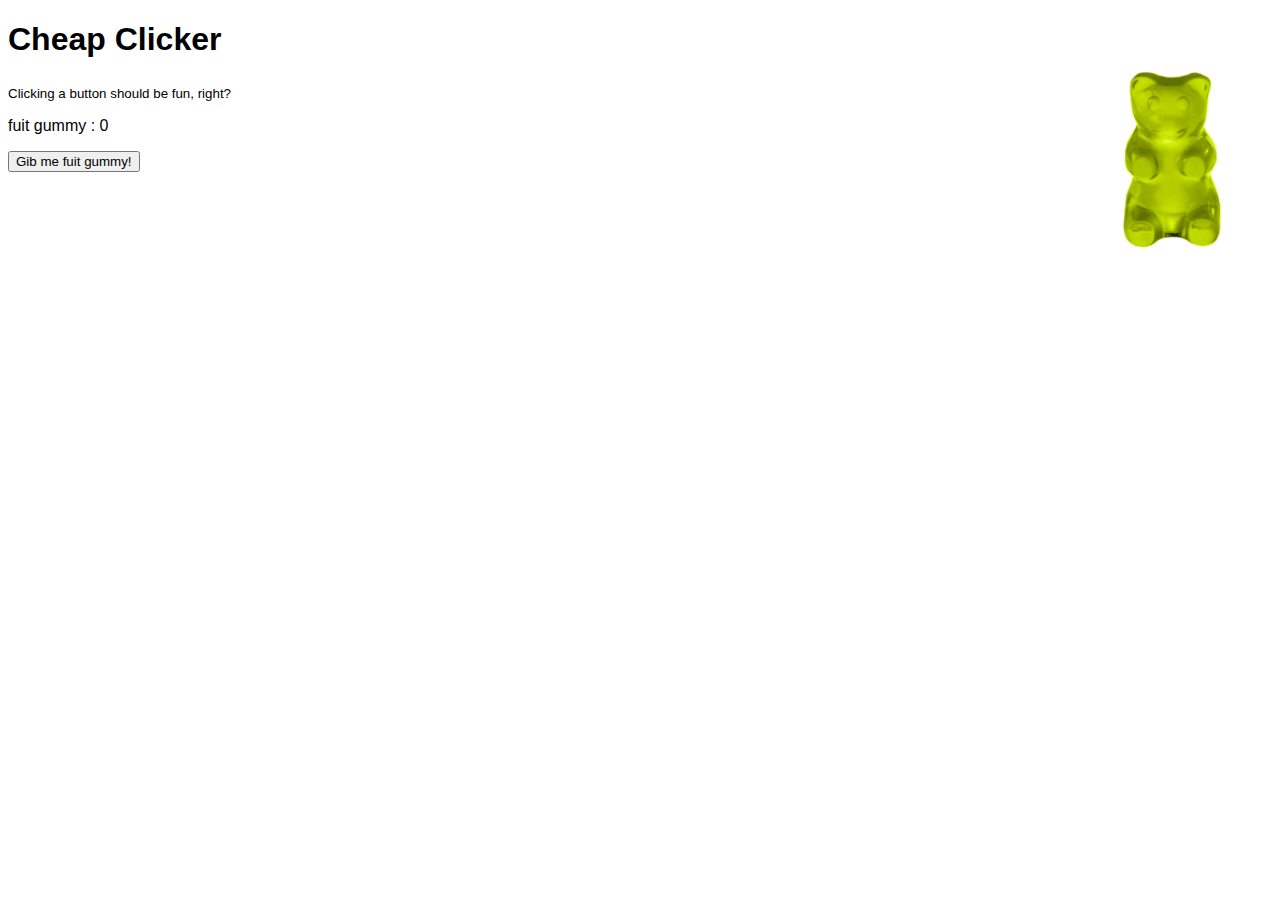
==== clicker/cheapclicker.html @ 4fd55937 "initial commit" ====
<!DOCTYPE html>
<head>
    <link rel="stylesheet" href="../global.css">
    <link rel="stylesheet" href="cc.css">
    <title>A Clicker Game</title>
</head>
<body>

    <img id="gummy" src="gummybear.png"></img>
    <h1>Cheap Clicker</h1>
    <sub>Clicking a button should be fun, right?</sub>
    <p>fuit gummy : <span id="count">0</span></p>
    <button id="clicker">
        Gib me fuit gummy!
    </button>
    
    <script>
        let gummy = 0;
        let curr_col = 0;

        function update(){
            document.getElementById("count").innerHTML = gummy;
        }

        function change_color(val){
            document.querySelector("#gummy").style.filter = "hue-rotate(" + val + "deg)";
        }

        function change_size(val){
            document.querySelector("#gummy").style.width = val + "px";
            document.querySelector("#gummy").style.right = (100 - val/2) + "px";
        }

        function step_color(){
            change_color(curr_col);
            if(curr_col > 360){
                curr_col = 0;
            } else {
                curr_col++;
            }
        }

        function squeeze(){
            // size 100 -> 50 -> 100
            let size = 100;
            let shrinked = false;
            const interval = setInterval(function(){
                change_size(size);
                if(!shrinked){
                    if(size > 90){
                        size-=2;
                    }else{
                        shrinked = true;
                    }
                } else {
                    if(size < 100){
                        size+=2;
                    }else{
                        clearInterval(interval);
                        change_size(100);
                    }
                }
            }, 10);


        }

        const color_changer = setInterval(step_color, 100);


        clicker.onclick = function(){
            gummy++;
            squeeze();
            update();
        }


    </script>
</body>
---- global.css ----
body {
    font-family: 'Segoe UI', Tahoma, Geneva, Verdana, sans-serif;
}
---- clicker/cc.css ----
#gummy {
    position: relative;
    float: right;
    right: 50px;
    top: 50px;
    width: 100px;
    filter: hue-rotate(30deg);
}
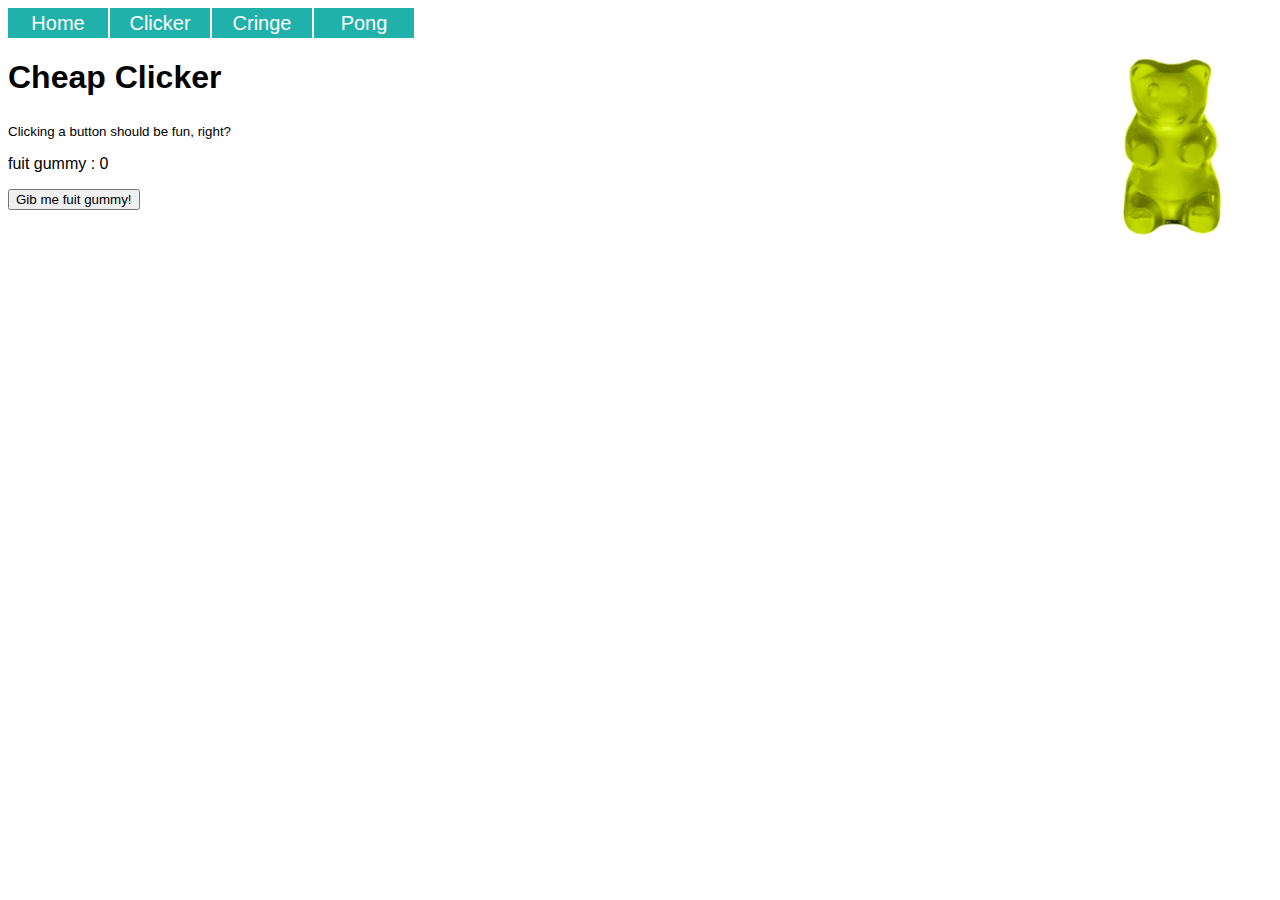
==== commit 6748af86: "Update" ====
--- a/clicker/cheapclicker.html
+++ b/clicker/cheapclicker.html
@@ -3,6 +3,7 @@
     <link rel="stylesheet" href="../global.css">
     <link rel="stylesheet" href="cc.css">
     <title>A Clicker Game</title>
+    <script src="../nav/nav.js"></script>
 </head>
 <body>
 
